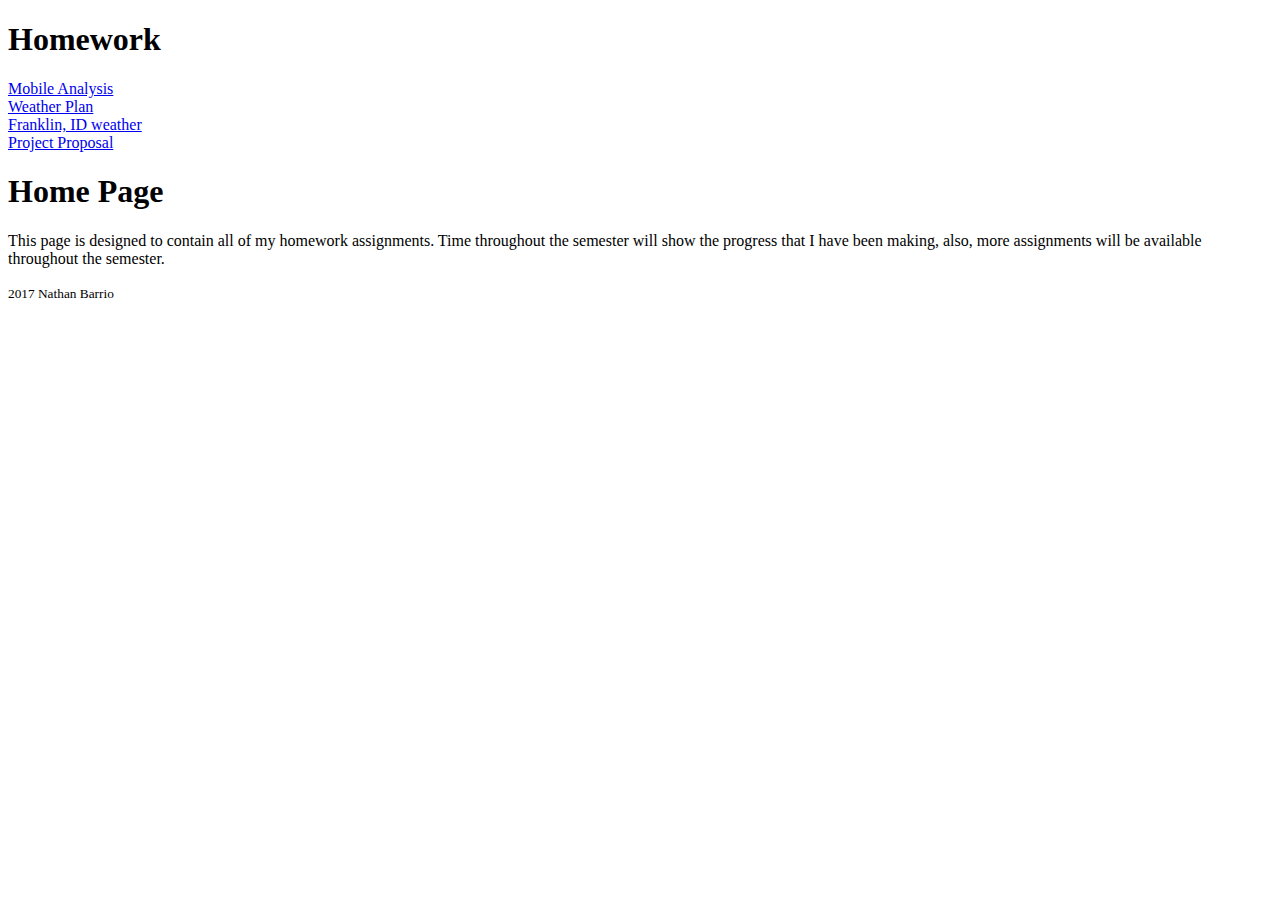
==== index.html @ 1e1f40e5 "Fix" ====
<!DOCTYPE html>
<html lang="en-us">

<head>
<meta charset="UTF-8">
    <title>Temporary Home Page | CIT 230 class | Frontend Development</title>
    <meta http-equiv="X-UA-Compatible" content="ie=edge">
    <meta name="viewport" content="width=device-width">
</head>

<body>
    <header>
        <h1> Homework</h1></header>
    <a href="Mobile-Analysis.html"> Mobile Analysis </a>
    <br>
    <a href="weather-plan.html"> Weather Plan</a>
    <br>
    <a href="franklin.html"> Franklin, ID weather</a>
    <br>
    <a href="proposal.html"> Project Proposal</a>
<main>
    <h1>Home Page</h1>
    <p>This page is designed to contain all of my homework assignments. Time throughout the semester will show the progress that I have been making, also, more assignments will be available throughout the semester.</p>
</main>
<footer>
    <small>2017 Nathan Barrio</small>
</footer>
</body>

</html>
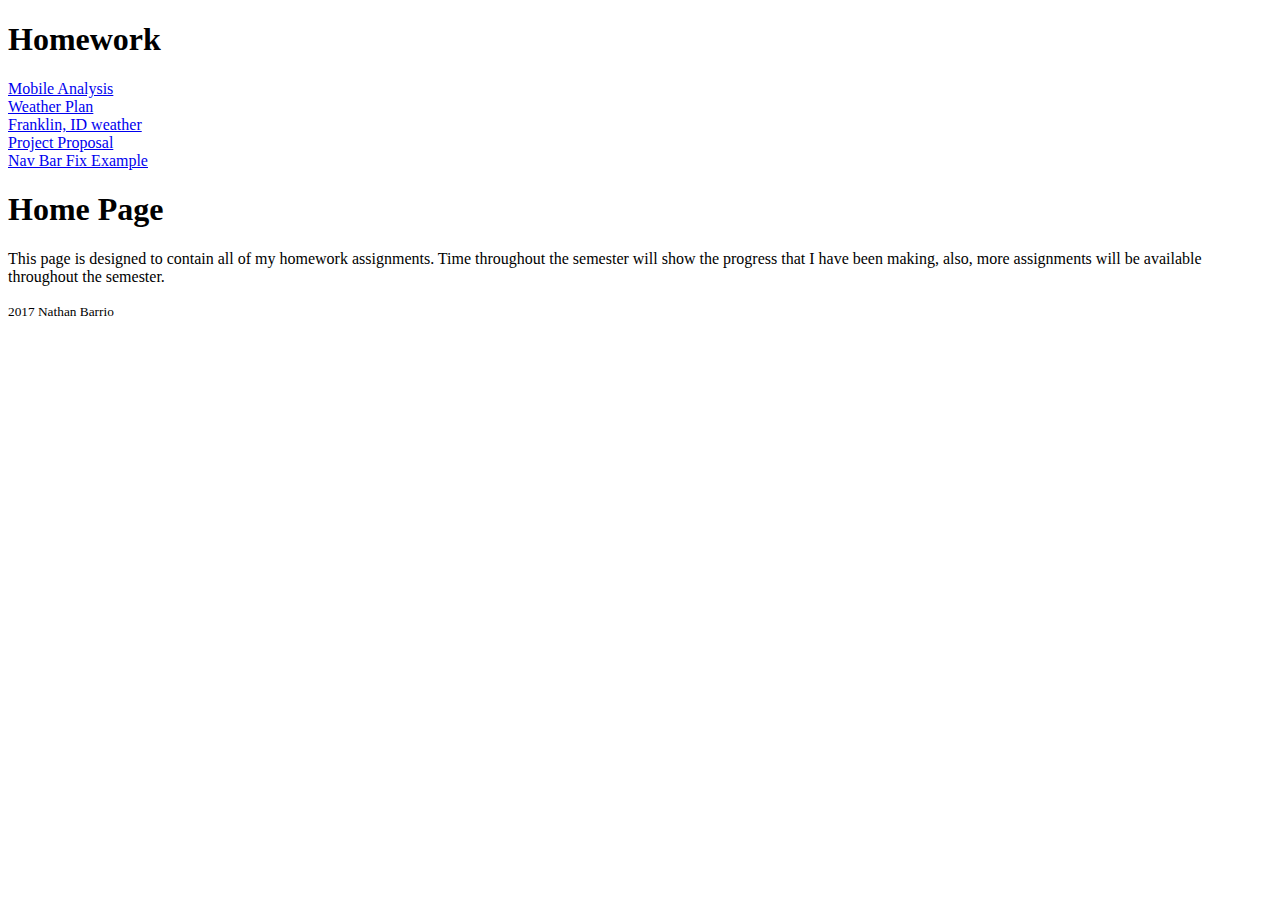
==== commit 16a28aef: "Work" ====
--- a/index.html
+++ b/index.html
@@ -18,6 +18,8 @@
     <a href="franklin.html"> Franklin, ID weather</a>
     <br>
     <a href="proposal.html"> Project Proposal</a>
+    <br>
+    <a href="Nav-bar-example.html"> Nav Bar Fix Example</a>
 <main>
     <h1>Home Page</h1>
     <p>This page is designed to contain all of my homework assignments. Time throughout the semester will show the progress that I have been making, also, more assignments will be available throughout the semester.</p>
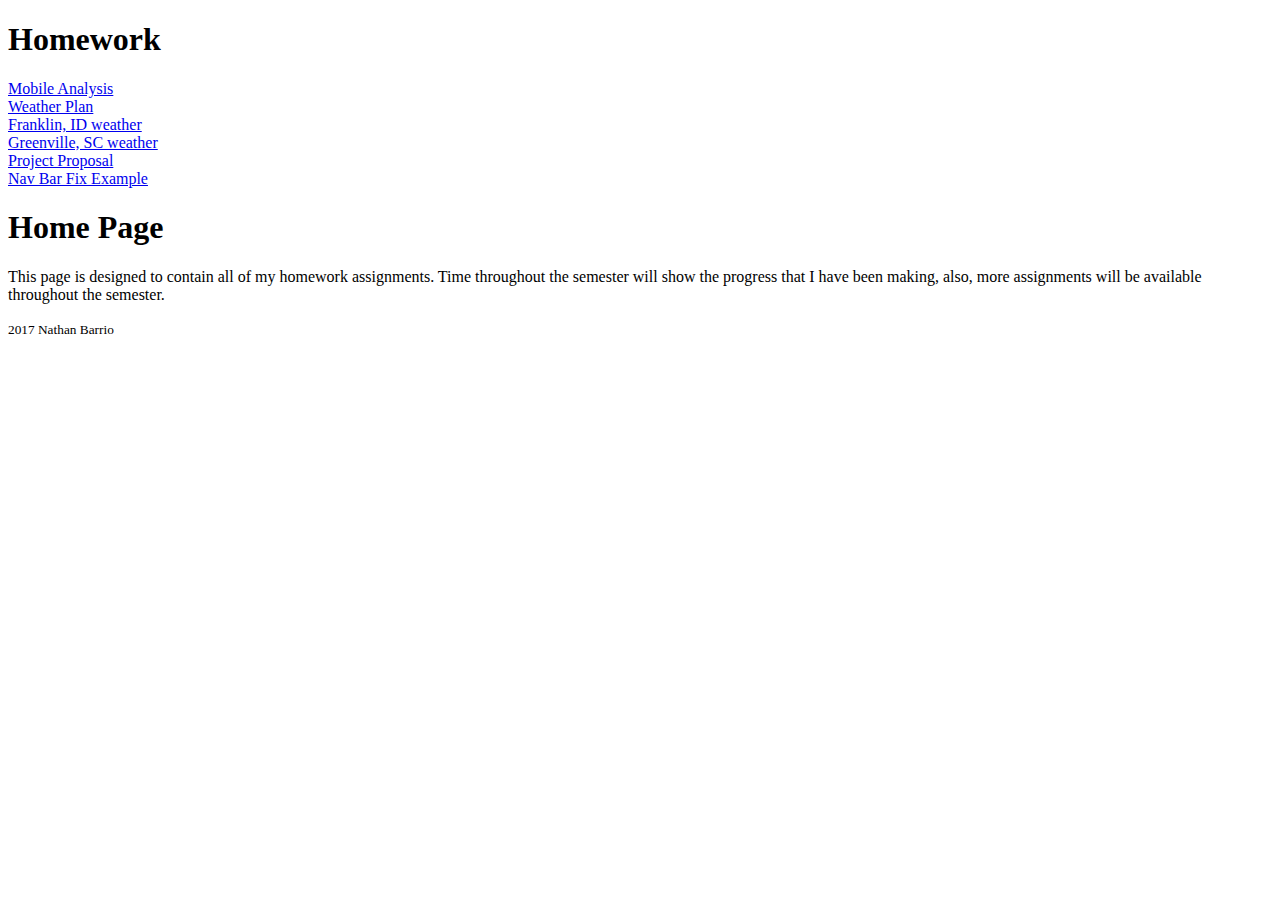
==== commit 2df68b9d: "Project & changes" ====
--- a/index.html
+++ b/index.html
@@ -17,6 +17,8 @@
     <br>
     <a href="franklin.html"> Franklin, ID weather</a>
     <br>
+    <a href="greenville.html"> Greenville, SC weather</a>
+    <br>
     <a href="proposal.html"> Project Proposal</a>
     <br>
     <a href="Nav-bar-example.html"> Nav Bar Fix Example</a>
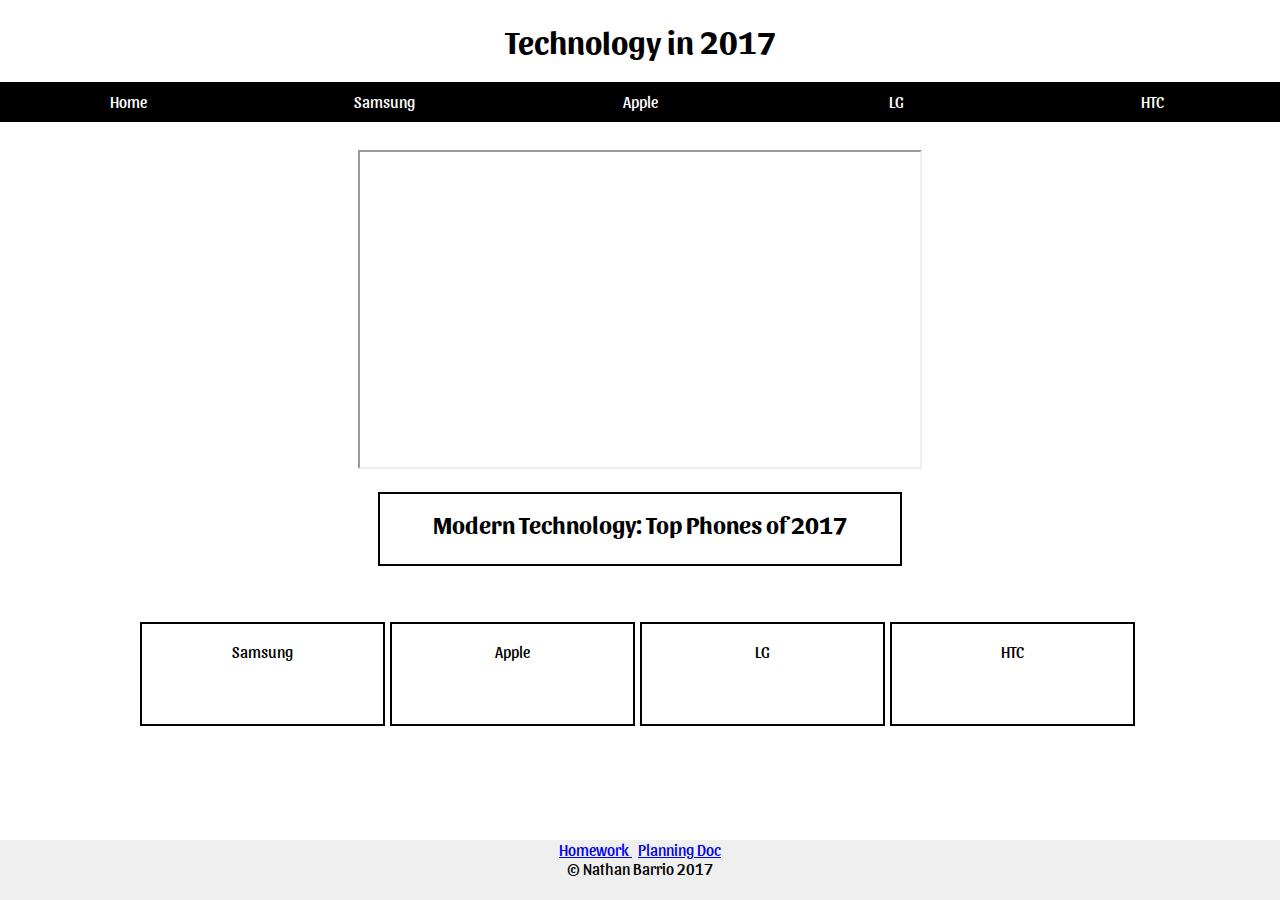
==== commit 2354242b: "Final" ====
--- a/index.html
+++ b/index.html
@@ -1,34 +1,75 @@
-<!DOCTYPE html>
+<!DOCTYPE HTML>
 <html lang="en-us">
 
 <head>
-<meta charset="UTF-8">
-    <title>Temporary Home Page | CIT 230 class | Frontend Development</title>
-    <meta http-equiv="X-UA-Compatible" content="ie=edge">
-    <meta name="viewport" content="width=device-width">
+    <meta charset="utf-8">
+    <title>Technology</title>
+    <meta name="viewport" content="width = device-width">
+    <script type="text/javascript">
+    </script>
+    <link rel="stylesheet" type="text/css" href="index.css">
 </head>
 
-<body>
-    <header>
-        <h1> Homework</h1></header>
-    <a href="Mobile-Analysis.html"> Mobile Analysis </a>
-    <br>
-    <a href="weather-plan.html"> Weather Plan</a>
-    <br>
-    <a href="franklin.html"> Franklin, ID weather</a>
-    <br>
-    <a href="greenville.html"> Greenville, SC weather</a>
-    <br>
-    <a href="proposal.html"> Project Proposal</a>
-    <br>
-    <a href="Nav-bar-example.html"> Nav Bar Fix Example</a>
-<main>
-    <h1>Home Page</h1>
-    <p>This page is designed to contain all of my homework assignments. Time throughout the semester will show the progress that I have been making, also, more assignments will be available throughout the semester.</p>
-</main>
-<footer>
-    <small>2017 Nathan Barrio</small>
-</footer>
+
+<body id="index">
+
+    <header class="page-header">
+        <h1>Technology in 2017</h1>
+
+        <nav class="page-nav">
+            <ul>
+                <li><a href="index.html" title="Home" id="onenav">Home</a></li>
+                <li><a href="samsung.html" title="Royals-2014" id="twonav">Samsung</a></li>
+                <li><a href="apple.html" title="Giants" id="threenav">Apple</a></li>
+                <li><a href="lg.html" title="Royals-2015" id="fournav">LG</a></li>
+                <li><a href="htc.html" title="Mets" id="fivenav">HTC</a></li>
+            </ul>
+        </nav>
+        </header>
+    
+
+    <main>
+
+
+        <iframe src="https://www.youtube.com/watch?v=tb-Hzg0CQXE" allowfullscreen></iframe>
+        <div class="big">
+            <h2>Modern Technology: Top Phones of 2017</h2>
+        </div>
+
+        <div id="flexbox3">
+
+            <div class="box">
+                <div class="center">Samsung</div>
+
+            </div>
+            <div class="box">
+                <div class="center">Apple</div>
+            </div>
+            <div class="box">
+                <div class="center">LG</div>
+
+            </div>
+            <div class="box">
+                <div class="center">HTC</div>
+            </div>
+
+
+        </div>
+
+
+
+    </main>
+
+    <footer>
+        <a href="homework-index.html"> Homework </a> &nbsp;
+        <a href="proposal.html">Planning Doc</a>
+        <br> &copy; Nathan Barrio 2017
+    </footer>
+    <script src="https://ajax.googleapis.com/ajax/libs/jquery/3.1.1/jquery.min.js"></script>
+
+    <script src="baseball.js"></script>
+
 </body>
 
-</html>
+
+</html>--- a/index.css
+++ b/index.css
@@ -0,0 +1,360 @@
+@import url("https://fonts.googleapis.com/css?family=Sansita");
+#wrapper {
+    height: 100%;
+}
+
+.page-header {
+    background-image: url(stadiumm.jpg);
+    width: 100%;
+    background-repeat: no-repeat;
+}
+
+#index {
+    height: 700px;
+}
+
+footer {
+    position: fixed;
+    bottom: 0;
+    right: 0;
+    left: 0;
+    width: 100%;
+    height: 60px;
+    background-color: #efefef;
+}
+sback
+
+#plan {
+    height: 1800px;
+}
+
+header {
+    position: absolute;
+    left: 0;
+    width: 100%;
+    padding: 0px;
+    margin: 0px;
+    top: 0;
+    background-size: cover;
+    margin-bottom: 100px;
+    height: 100px;
+    color: black;
+}
+
+#onenav:hover,
+#twonav:hover,
+#threenav:hover,
+#fournav:hover,
+#fivenav:hover {
+    color: black;
+    background-color: white;
+}
+
+img {
+    max-width: 100%;
+    margin-top: 25px;
+}
+
+p {
+    line-height: 10px;
+    margin-left: 50px;
+}
+
+body {
+    font-family: "Sansita", sans-serif;
+    text-align: center;
+    height: 1200px;
+}
+
+#royals {
+    background: url(royalsback.jpg);
+    background-size: 300px 300px;
+}
+
+#mets {
+    background: url(metslogo.png);
+}
+
+#giants {
+    background: url(giantslogo.gif);
+    background-size: 352px 187px
+}
+
+.page-nav {
+    background-color: rgb(0, 0, 0);
+    bottom: 0;
+    left: 0;
+    width: 100%;
+    z-index: 100;
+}
+
+.page-nav ul {
+    display: flex;
+    align-items: stretch;
+    height: 2.5em;
+    margin: 0;
+    padding: 0;
+    list-style: none;
+}
+
+.page-nav li {
+    flex: 1;
+    display: flex;
+    justify-content: center;
+}
+
+.page-nav a {
+    text-decoration: none;
+    color: #fff;
+    display: flex;
+    flex: 1;
+    justify-content: center;
+    align-items: center;
+}
+
+body {
+    margin-top: 150px;
+}
+
+.hide {
+    display: inherit;
+    width: 100%;
+    text-align: center;
+}
+
+.center {
+    width: 100%;
+    text-align: center;
+    margin-top: 15px;
+}
+
+p {
+    margin-left: 15%;
+    margin-right: 15%;
+    line-height: 15px;
+}
+
+.big {
+    background-color: white;
+    border-style: solid;
+    border-width: 2px;
+    color: black;
+    width: 500px;
+    height: 50px;
+    max-width: 500px;
+    margin-bottom: 5px;
+    margin-right: 5px;
+    text-align: center;
+    line-height: 0px;
+    margin: auto;
+    width: 85%;
+    padding: 10px;
+    margin-top: 20px;
+    margin-bottom: 5px
+}
+
+#flexbox {
+    display: flex;
+    flex-direction: row;
+    flex-wrap: wrap;
+    max-width: 1000px;
+    height: auto;
+    min-height: 200px;
+    color: white;
+    align-items: center;
+    align-content: center;
+    margin: auto;
+    margin-top: 10px;
+    margin-bottom: -10px;
+    vertical-align: middle;
+}
+
+#flexbox .box {
+    display: flex;
+    flex: auto;
+    vertical-align: middle;
+    background-color: white;
+    border-style: solid;
+    border-width: 2px;
+    color: black;
+    width: 20px;
+    height: 400px;
+    text-align: center;
+    margin-bottom: 5px;
+    margin-right: 5px;
+    text-align: center;
+    line-height: 25px;
+}
+
+#flexbox2 {
+    display: flex;
+    flex-direction: row;
+    flex-wrap: wrap;
+    max-width: 1000px;
+    height: auto;
+    min-height: 200px;
+    color: white;
+    align-items: center;
+    align-content: center;
+    margin: auto;
+    margin-top: 10px;
+    margin-bottom: -10px;
+    vertical-align: middle;
+}
+
+#flexbox2 .box {
+    display: flex;
+    flex: auto;
+    vertical-align: middle;
+    background-color: white;
+    border-style: solid;
+    border-width: 2px;
+    color: black;
+    width: 200px;
+    height: 200px;
+    text-align: center;
+    margin-bottom: 5px;
+    margin-right: 5px;
+    text-align: center;
+    line-height: 25px;
+}
+
+#flexbox2 .big {
+    background-color: white;
+    border-style: solid;
+    border-width: 2px;
+    color: black;
+    width: 500px;
+    height: 50px;
+    max-width: 500px;
+    margin-bottom: 5px;
+    margin-right: 5px;
+    text-align: center;
+    line-height: 0px;
+    margin: auto;
+    width: 85%;
+    padding: 10px;
+    margin-top: 20px;
+    margin-bottom: 5px
+}
+
+#flexbox3 {
+    display: flex;
+    flex-direction: row;
+    flex-wrap: wrap;
+    max-width: 1000px;
+    height: auto;
+    min-height: 200px;
+    color: white;
+    align-items: center;
+    align-content: center;
+    margin: auto;
+    margin-top: 10px;
+    margin-bottom: -10px;
+    vertical-align: middle;
+}
+
+#flexbox3 .box {
+    display: flex;
+    flex: auto;
+    vertical-align: middle;
+    background-color: white;
+    border-style: solid;
+    border-width: 2px;
+    color: black;
+    width: 100px;
+    height: 100px;
+    text-align: center;
+    margin-bottom: 5px;
+    margin-right: 5px;
+    text-align: center;
+    line-height: 25px;
+}
+
+#flexbox3 .big {
+    background-color: white;
+    border-style: solid;
+    border-width: 2px;
+    color: black;
+    width: 500px;
+    height: 50px;
+    max-width: 500px;
+    margin-bottom: 5px;
+    margin-right: 5px;
+    text-align: center;
+    line-height: 0px;
+    margin: auto;
+    width: 85%;
+    padding: 10px;
+    margin-top: 20px;
+    margin-bottom: 5px
+}
+
+@media (min-width: 801px) {
+    iframe {
+        height: 315px;
+        width: 560px;
+    }
+}
+
+@media (max-width: 800px) {
+    iframe {
+        width: 460px;
+        height: 315px;
+    }
+    #flexbox #r9 {
+        margin: auto;
+    }
+    .page-header {
+        background-image: url(stadiuml.jpg);
+        width: 100%;
+        background-repeat: no-repeat;
+    }
+    p {
+        margin-left: 15px;
+    }
+    #flexbox .box {
+        flex: 150px 2;
+        max-width: 250px;
+    }
+    #flexbox2 .box {
+        flex: 150px 2;
+        max-width: 250px;
+    }
+    main {
+        margin-bottom: 75px;
+        width: 100%
+    }
+}
+
+@media (max-width: 450px) {
+    iframe {
+        width: 360px;
+        height: 315px;
+    }
+    .page-header {
+        background-image: url(stadiump.jpg);
+        width: 100%;
+        background-repeat: no-repeat;
+    }
+    #flexbox .box {
+        flex: 150px 2;
+        max-width: 250px;
+        margin: auto;
+        margin-bottom: 5px;
+        margin-right: 5px;
+    }
+    .big {
+        font-size: 15px;
+    }
+    p {
+        margin-left: 30px;
+        margin-top: 3px;
+    }
+    #flexbox2 .box {
+        flex: 150px 2;
+        max-width: 250px;
+        margin: auto;
+        margin-bottom: 5px;
+    }
+}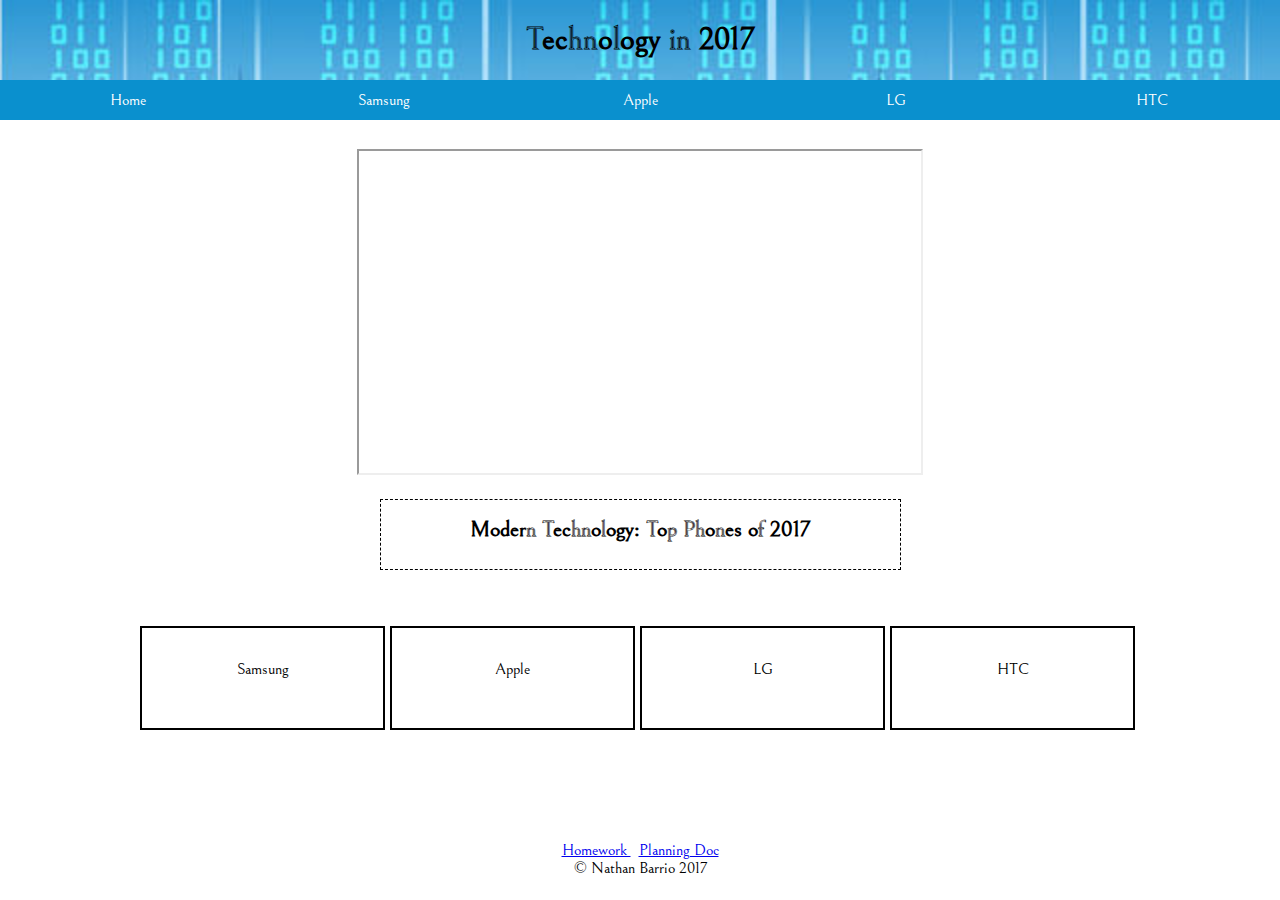
==== commit 970fc284: "final fixes" ====
--- a/index.html
+++ b/index.html
@@ -4,7 +4,7 @@
 <head>
     <meta charset="utf-8">
     <title>Technology</title>
-    <meta name="viewport" content="width = device-width">
+    <meta name="viewport" content="width=device-width">
     <script type="text/javascript">
     </script>
     <link rel="stylesheet" type="text/css" href="index.css">
@@ -13,44 +13,44 @@
 
 <body id="index">
 
-    <header class="page-header">
-        <h1>Technology in 2017</h1>
+<header class="page-header">
+    <h1>Technology in 2017</h1>
 
-        <nav class="page-nav">
-            <ul>
-                <li><a href="index.html" title="Home" id="onenav">Home</a></li>
-                <li><a href="samsung.html" title="Royals-2014" id="twonav">Samsung</a></li>
-                <li><a href="apple.html" title="Giants" id="threenav">Apple</a></li>
-                <li><a href="lg.html" title="Royals-2015" id="fournav">LG</a></li>
-                <li><a href="htc.html" title="Mets" id="fivenav">HTC</a></li>
+    <nav class="page-nav">
+        <ul>
+            <li><a href="index.html" title="Home" id="onenav">Home</a></li>
+            <li><a href="samsung.html" title="Samsung" id="secondnav">Samsung</a></li>
+            <li><a href="apple.html" title="Apple" id="thirdnav">Apple</a></li>
+            <li><a href="lg.html" title="LG" id="fourthnav">LG</a></li>
+            <li><a href="htc.html" title="HTC" id="fifthnav">HTC</a></li>
             </ul>
         </nav>
         </header>
-    
+
 
     <main>
 
 
-        <iframe src="https://www.youtube.com/watch?v=tb-Hzg0CQXE" allowfullscreen></iframe>
-        <div class="big">
+        <iframe src="https://www.youtube.com/embed/tb-Hzg0CQXE" allowfullscreen></iframe>
+        <div class="middle">
             <h2>Modern Technology: Top Phones of 2017</h2>
         </div>
 
-        <div id="flexbox3">
+        <div id="flexboxmain">
 
             <div class="box">
-                <div class="center">Samsung</div>
+                <div class="centermain">Samsung</div>
 
             </div>
             <div class="box">
-                <div class="center">Apple</div>
+                <div class="centermain">Apple</div>
             </div>
             <div class="box">
-                <div class="center">LG</div>
+                <div class="centermain">LG</div>
 
             </div>
             <div class="box">
-                <div class="center">HTC</div>
+                <div class="centermain">HTC</div>
             </div>
 
 
@@ -65,11 +65,5 @@
         <a href="proposal.html">Planning Doc</a>
         <br> &copy; Nathan Barrio 2017
     </footer>
-    <script src="https://ajax.googleapis.com/ajax/libs/jquery/3.1.1/jquery.min.js"></script>
-
-    <script src="baseball.js"></script>
-
-</body>
-
-
-</html>+    </body>
+    </html>
--- a/index.css
+++ b/index.css
@@ -1,106 +1,78 @@
-@import url("https://fonts.googleapis.com/css?family=Sansita");
+@import url("https://fonts.googleapis.com/css?family=Bellefair");
+
+.page-header {
+    background-image: url(Webpages/images/tech-banner.jpg);
+    background-repeat: no-repeat;
+    width: 100%;
+
+}
+
 #wrapper {
     height: 100%;
 }
 
-.page-header {
-    background-image: url(stadiumm.jpg);
+footer {
+    bottom: 0;
+    position: fixed;
     width: 100%;
-    background-repeat: no-repeat;
+    height: 59px;
+    right: 0;
+    background-color: white;
+    left: 0;
 }
 
 #index {
-    height: 700px;
+    height: 699px;
 }
 
-footer {
-    position: fixed;
-    bottom: 0;
-    right: 0;
-    left: 0;
-    width: 100%;
-    height: 60px;
-    background-color: #efefef;
-}
-sback
-
-#plan {
-    height: 1800px;
+img {
+    max-width: 100%;
+    margin-top: 24px;
 }
 
 header {
     position: absolute;
-    left: 0;
     width: 100%;
+    left: 0px;
+    margin: 0px;
+    top: 0px;
     padding: 0px;
-    margin: 0px;
-    top: 0;
+    margin-bottom: 99px;
     background-size: cover;
-    margin-bottom: 100px;
     height: 100px;
     color: black;
 }
 
-#onenav:hover,
-#twonav:hover,
-#threenav:hover,
-#fournav:hover,
-#fivenav:hover {
-    color: black;
-    background-color: white;
+.page-header {
+    background-image: url(Webpages/images/tech-banner.jpg);
+    background-repeat: no-repeat;
+    width: 100%;
 }
 
-img {
-    max-width: 100%;
-    margin-top: 25px;
+@media (min-width: 801px) {
+    iframe {
+        height: 322px;
+        width: 562px;
+    }
+}
+
+body {
+    font-family: "Bellefair", serif;
+    height: 1199px;
+    text-align: center;
 }
 
 p {
-    line-height: 10px;
-    margin-left: 50px;
-}
-
-body {
-    font-family: "Sansita", sans-serif;
-    text-align: center;
-    height: 1200px;
-}
-
-#royals {
-    background: url(royalsback.jpg);
-    background-size: 300px 300px;
-}
-
-#mets {
-    background: url(metslogo.png);
-}
-
-#giants {
-    background: url(giantslogo.gif);
-    background-size: 352px 187px
+    margin-left: 49px;
+    line-height: 9px;
 }
 
 .page-nav {
-    background-color: rgb(0, 0, 0);
     bottom: 0;
+    width: 100%;
+    background-color: rgb(10, 144, 206);
+    z-index: auto;
     left: 0;
-    width: 100%;
-    z-index: 100;
-}
-
-.page-nav ul {
-    display: flex;
-    align-items: stretch;
-    height: 2.5em;
-    margin: 0;
-    padding: 0;
-    list-style: none;
-}
-
-.page-nav li {
-    flex: 1;
-    display: flex;
-    justify-content: center;
 }
 
 .page-nav a {
@@ -112,20 +84,23 @@
     align-items: center;
 }
 
-body {
-    margin-top: 150px;
+.page-nav ul {
+    display: flex;
+    margin: 0;
+    height: 2.5em;
+    padding: 0;
+    list-style: none;
+    align-items: stretch;
 }
 
-.hide {
-    display: inherit;
-    width: 100%;
-    text-align: center;
+.page-nav li {
+    justify-content: center;
+    display: flex;
+    flex: 1;
 }
 
-.center {
-    width: 100%;
-    text-align: center;
-    margin-top: 15px;
+body {
+    margin-top: 149px;
 }
 
 p {
@@ -134,127 +109,26 @@
     line-height: 15px;
 }
 
-.big {
+.middle {
     background-color: white;
-    border-style: solid;
-    border-width: 2px;
-    color: black;
-    width: 500px;
-    height: 50px;
-    max-width: 500px;
-    margin-bottom: 5px;
-    margin-right: 5px;
+    border-style: dashed;
+    border-width: 1px;
+    height: 49px;
+    width: 499px;
+    max-width: 499px;
+    margin-bottom: 4px;
+    margin-right: 4px;
     text-align: center;
     line-height: 0px;
+    width: 85%;
     margin: auto;
-    width: 85%;
     padding: 10px;
+    margin-bottom: 5px;
     margin-top: 20px;
-    margin-bottom: 5px
+    color: black;
 }
 
-#flexbox {
-    display: flex;
-    flex-direction: row;
-    flex-wrap: wrap;
-    max-width: 1000px;
-    height: auto;
-    min-height: 200px;
-    color: white;
-    align-items: center;
-    align-content: center;
-    margin: auto;
-    margin-top: 10px;
-    margin-bottom: -10px;
-    vertical-align: middle;
-}
-
-#flexbox .box {
-    display: flex;
-    flex: auto;
-    vertical-align: middle;
-    background-color: white;
-    border-style: solid;
-    border-width: 2px;
-    color: black;
-    width: 20px;
-    height: 400px;
-    text-align: center;
-    margin-bottom: 5px;
-    margin-right: 5px;
-    text-align: center;
-    line-height: 25px;
-}
-
-#flexbox2 {
-    display: flex;
-    flex-direction: row;
-    flex-wrap: wrap;
-    max-width: 1000px;
-    height: auto;
-    min-height: 200px;
-    color: white;
-    align-items: center;
-    align-content: center;
-    margin: auto;
-    margin-top: 10px;
-    margin-bottom: -10px;
-    vertical-align: middle;
-}
-
-#flexbox2 .box {
-    display: flex;
-    flex: auto;
-    vertical-align: middle;
-    background-color: white;
-    border-style: solid;
-    border-width: 2px;
-    color: black;
-    width: 200px;
-    height: 200px;
-    text-align: center;
-    margin-bottom: 5px;
-    margin-right: 5px;
-    text-align: center;
-    line-height: 25px;
-}
-
-#flexbox2 .big {
-    background-color: white;
-    border-style: solid;
-    border-width: 2px;
-    color: black;
-    width: 500px;
-    height: 50px;
-    max-width: 500px;
-    margin-bottom: 5px;
-    margin-right: 5px;
-    text-align: center;
-    line-height: 0px;
-    margin: auto;
-    width: 85%;
-    padding: 10px;
-    margin-top: 20px;
-    margin-bottom: 5px
-}
-
-#flexbox3 {
-    display: flex;
-    flex-direction: row;
-    flex-wrap: wrap;
-    max-width: 1000px;
-    height: auto;
-    min-height: 200px;
-    color: white;
-    align-items: center;
-    align-content: center;
-    margin: auto;
-    margin-top: 10px;
-    margin-bottom: -10px;
-    vertical-align: middle;
-}
-
-#flexbox3 .box {
+#flexboxmain .box {
     display: flex;
     flex: auto;
     vertical-align: middle;
@@ -271,90 +145,37 @@
     line-height: 25px;
 }
 
-#flexbox3 .big {
-    background-color: white;
-    border-style: solid;
-    border-width: 2px;
-    color: black;
-    width: 500px;
-    height: 50px;
-    max-width: 500px;
-    margin-bottom: 5px;
-    margin-right: 5px;
+.centermain {
+    width: 100%;
+    margin-top: 29px;
     text-align: center;
-    line-height: 0px;
-    margin: auto;
-    width: 85%;
-    padding: 10px;
-    margin-top: 20px;
-    margin-bottom: 5px
 }
 
-@media (min-width: 801px) {
-    iframe {
-        height: 315px;
-        width: 560px;
-    }
+#flexboxmain {
+    display: flex;
+    flex-direction: row;
+    flex-wrap: wrap;
+    max-width: 1000px;
+    height: auto;
+    min-height: 200px;
+    color: white;
+    align-items: center;
+    align-content: center;
+    margin: auto;
+    margin-top: 10px;
+    margin-bottom: -10px;
+    vertical-align: middle;
 }
 
-@media (max-width: 800px) {
-    iframe {
-        width: 460px;
-        height: 315px;
-    }
-    #flexbox #r9 {
-        margin: auto;
-    }
-    .page-header {
-        background-image: url(stadiuml.jpg);
-        width: 100%;
-        background-repeat: no-repeat;
-    }
-    p {
-        margin-left: 15px;
-    }
-    #flexbox .box {
-        flex: 150px 2;
-        max-width: 250px;
-    }
-    #flexbox2 .box {
-        flex: 150px 2;
-        max-width: 250px;
-    }
     main {
-        margin-bottom: 75px;
+        margin-bottom: 72.5px;
         width: 100%
     }
+
+p {
+        margin-top: 2px;
+        margin-left: 29px;
+    }
+.middle {
+    font-size: 15px;
 }
-
-@media (max-width: 450px) {
-    iframe {
-        width: 360px;
-        height: 315px;
-    }
-    .page-header {
-        background-image: url(stadiump.jpg);
-        width: 100%;
-        background-repeat: no-repeat;
-    }
-    #flexbox .box {
-        flex: 150px 2;
-        max-width: 250px;
-        margin: auto;
-        margin-bottom: 5px;
-        margin-right: 5px;
-    }
-    .big {
-        font-size: 15px;
-    }
-    p {
-        margin-left: 30px;
-        margin-top: 3px;
-    }
-    #flexbox2 .box {
-        flex: 150px 2;
-        max-width: 250px;
-        margin: auto;
-        margin-bottom: 5px;
-    }
-}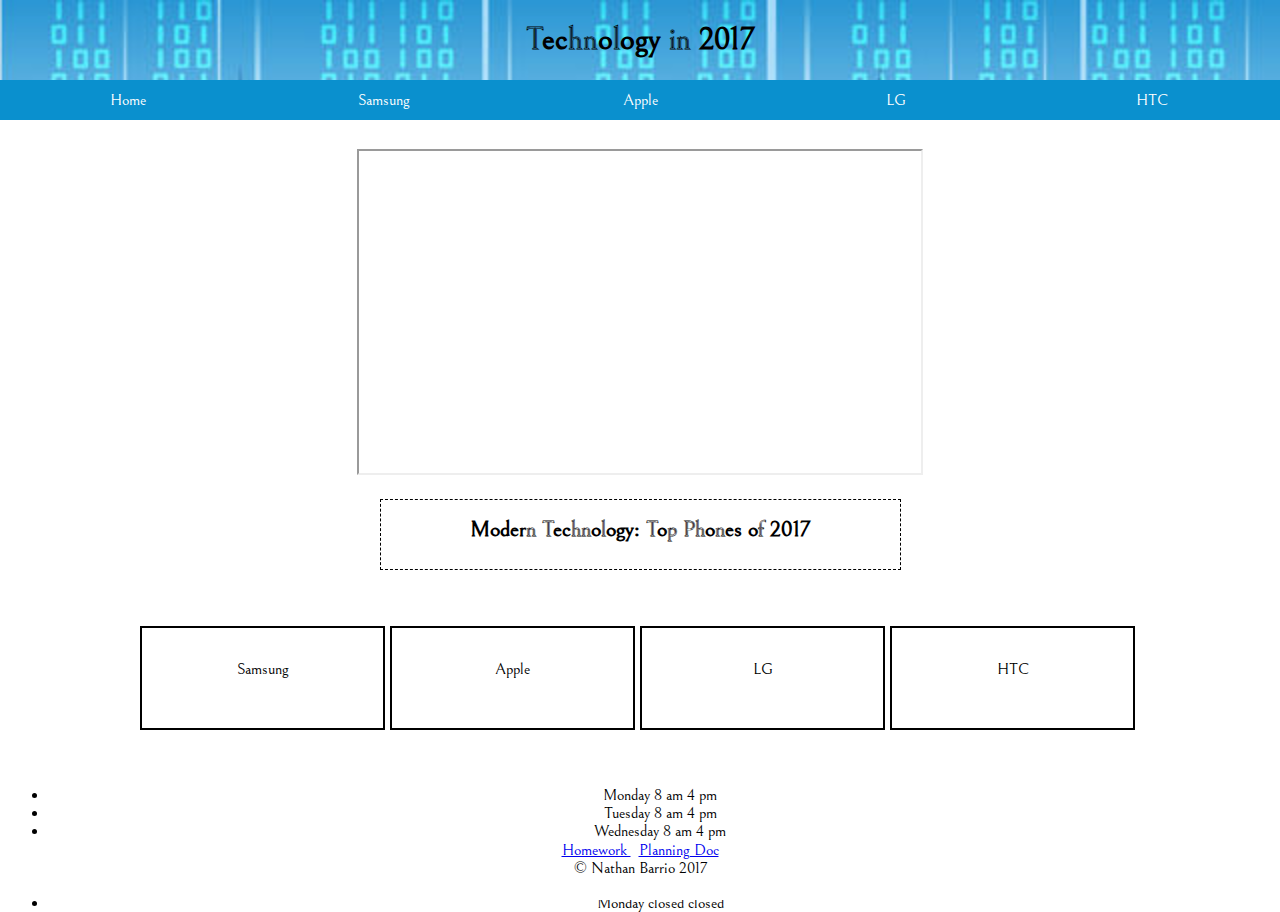
==== commit 694614a4: "Fixes final" ====
--- a/index.html
+++ b/index.html
@@ -5,7 +5,7 @@
     <meta charset="utf-8">
     <title>Technology</title>
     <meta name="viewport" content="width=device-width">
-    <script type="text/javascript">
+    <script type="text/javascript>">
     </script>
     <link rel="stylesheet" type="text/css" href="index.css">
 </head>
@@ -53,7 +53,20 @@
                 <div class="centermain">HTC</div>
             </div>
 
+        </div>
+        <div id="hours">
+            <script src="jquery-3.2.1.min.js"></script>
+                <script>
+                    $.getJSON('index.json', function(data) {
+                    var output="<ul>";
+                    for (var i in data.hours) {
+                        output+="<li>"+ data.hours[i].day + " " + data.hours[i].hour.open + " " + data.hours[i].hour.close+"</li>";
+                    }
 
+                    output+="</ul>";
+                    document.getElementById("hours").innerHTML=output;
+                });
+            </script>
         </div>
 
 
--- a/index.css
+++ b/index.css
@@ -107,6 +107,7 @@
     margin-left: 15%;
     margin-right: 15%;
     line-height: 15px;
+    justify-content: center
 }
 
 .middle {
@@ -176,6 +177,7 @@
         margin-top: 2px;
         margin-left: 29px;
     }
+
 .middle {
     font-size: 15px;
 }
